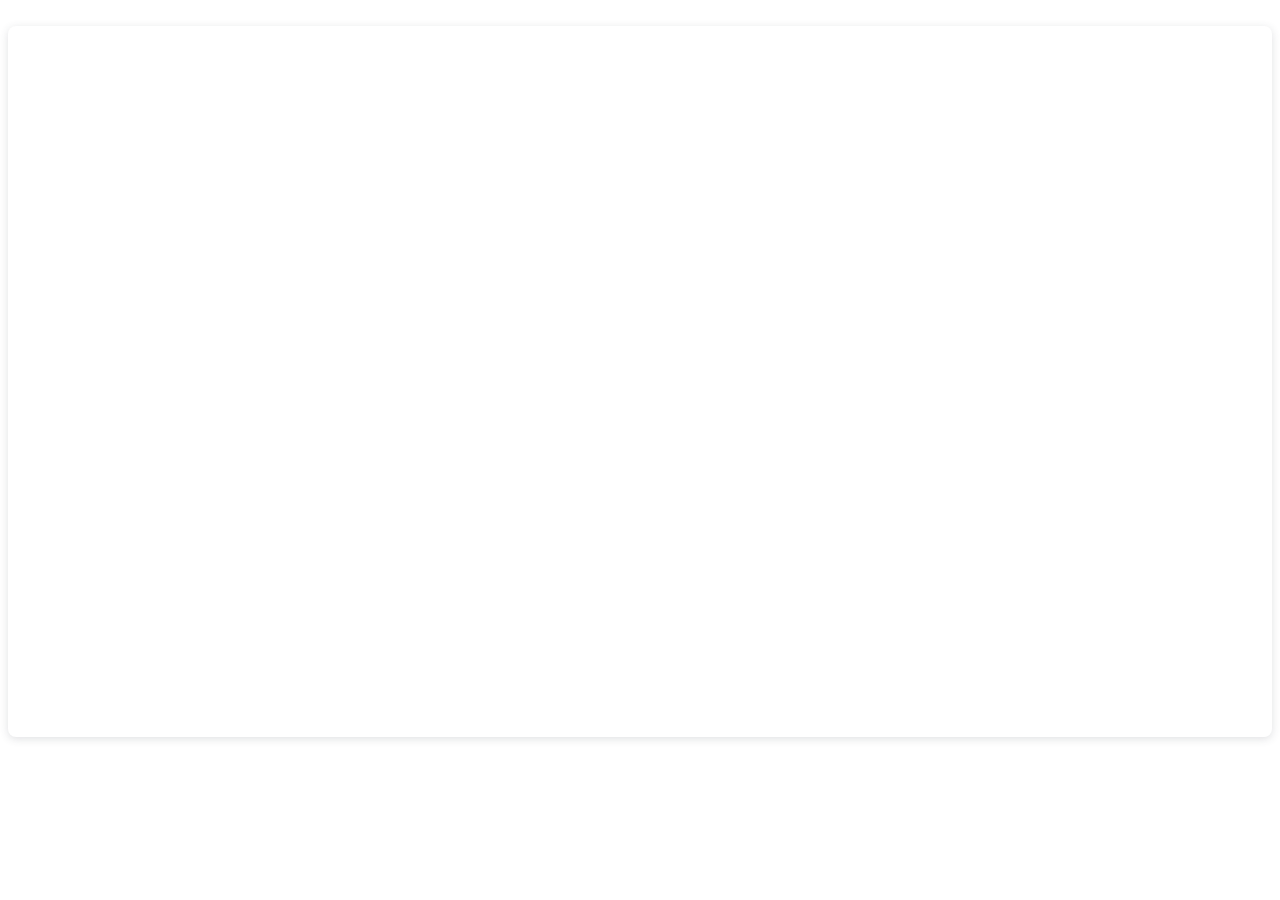
==== index.html @ c0d4a979 "fix" ====
<!DOCTYPE html>
<html lang="en">

<head>
    <meta charset="UTF-8" />
    <meta name="viewport" content="width=device-width, initial-scale=1.0" />
    <title>Sinh hoạt chi đoàn tháng 10 - HCMGIS</title>
    <link rel="stylesheet" href="./index.css">
    <link rel="icon" type="image/x-icon" href="./img/favicon.ico" />
</head>
<body>
    <div class="timeline">
        <div style="position: relative; width: 100%; height: 0; padding-top: 56.2225%;
        padding-bottom: 0; box-shadow: 0 2px 8px 0 rgba(63,69,81,0.16); margin-top: 1.6em; margin-bottom: 0.9em; overflow: hidden;
        border-radius: 8px; will-change: transform;">
            <iframe loading="lazy"
                style="position: absolute; width: 100%; height: 100%; top: 0; left: 0; border: none; padding: 0;margin: 0;"
                src="https://www.canva.com/design/DAGTD2QJUZU/d1hxBBTrPmI__qaG_ZLBRw/view?embed"
                allowfullscreen="allowfullscreen" allow="fullscreen">
            </iframe>
        </div>
    </div>
</body>

</html>
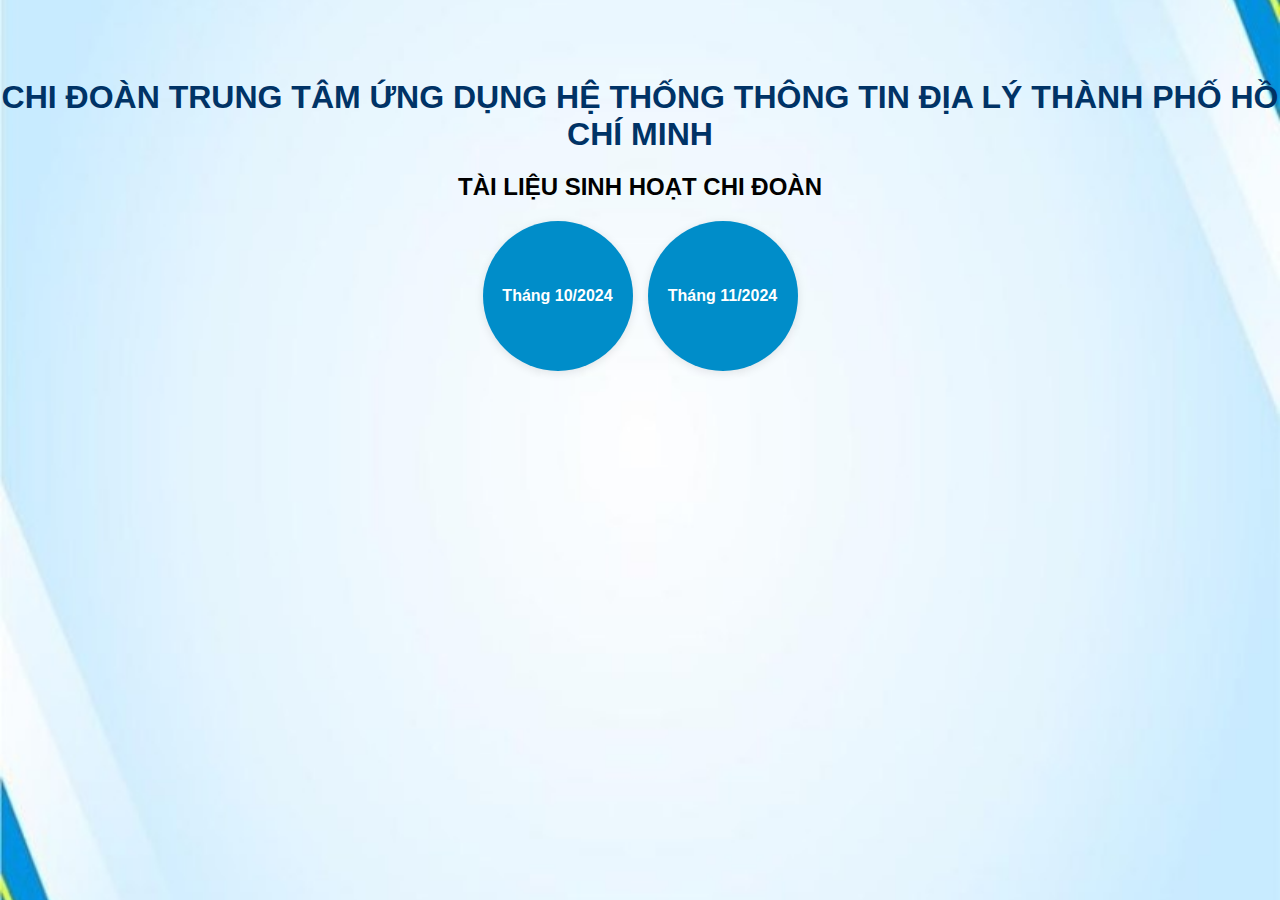
==== commit 764650fc: "add t11" ====
--- a/index.html
+++ b/index.html
@@ -2,22 +2,26 @@
 <html lang="en">
 
 <head>
-    <meta charset="UTF-8" />
-    <meta name="viewport" content="width=device-width, initial-scale=1.0" />
-    <title>Sinh hoạt chi đoàn tháng 10 - HCMGIS</title>
-    <link rel="stylesheet" href="./index.css">
-    <link rel="icon" type="image/x-icon" href="./img/favicon.ico" />
+    <meta charset="UTF-8">
+    <meta name="viewport" content="width=device-width, initial-scale=1.0">
+    <title>Tài liệu sinh hoạt chi đoàn</title>
+    <link rel="stylesheet" href="style.css">
 </head>
+<style>
+
+</style>
+
 <body>
-    <div class="timeline">
-        <div style="position: relative; width: 100%; height: 0; padding-top: 56.2225%;
-        padding-bottom: 0; box-shadow: 0 2px 8px 0 rgba(63,69,81,0.16); margin-top: 1.6em; margin-bottom: 0.9em; overflow: hidden;
-        border-radius: 8px; will-change: transform;">
-            <iframe loading="lazy"
-                style="position: absolute; width: 100%; height: 100%; top: 0; left: 0; border: none; padding: 0;margin: 0;"
-                src="https://www.canva.com/design/DAGTD2QJUZU/d1hxBBTrPmI__qaG_ZLBRw/view?embed"
-                allowfullscreen="allowfullscreen" allow="fullscreen">
-            </iframe>
+    <div class="container">
+        <h1>CHI ĐOÀN TRUNG TÂM ỨNG DỤNG HỆ THỐNG THÔNG TIN ĐỊA LÝ THÀNH PHỐ HỒ CHÍ MINH</h1>
+        <h2>TÀI LIỆU SINH HOẠT CHI ĐOÀN</h2>
+        <div class="gears-container">
+            <a class="gear" href="thang_10.html" style="text-decoration: none;">
+                <b>Tháng 10/2024</b>
+            </a>
+            <a class="gear" href="thang_11.html" style="text-decoration: none;">
+                <b>Tháng 11/2024</b>
+            </a>
         </div>
     </div>
 </body>
--- a/style.css
+++ b/style.css
@@ -0,0 +1,83 @@
+* {
+    margin: 0;
+    padding: 0;
+    box-sizing: border-box;
+}
+
+body {
+    background-image: url('background.jpg');
+    background-size: cover;
+    background-position: center;
+    background-repeat: no-repeat;
+    background-attachment: fixed;
+    margin: 0;
+    padding: 0;
+    font-family: Arial, sans-serif;
+    background-color: #f0f8ff;
+    display: flex;
+    justify-content: center;
+    align-items: center;
+    flex-direction: column;
+    min-height: 50vh;
+}
+
+.container {
+    text-align: center;
+}
+
+h1 {
+    font-size: 2rem;
+    color: #003366;
+    margin-bottom: 20px;
+}
+
+.gears-container {
+    margin-top: 20px;
+    display: flex;
+    flex-wrap: wrap;
+    justify-content: center;
+    gap: 15px;
+}
+
+.gear {
+    background-color: #008dc9;
+    border-radius: 50%;
+    width: 150px;
+    height: 150px;
+    display: flex;
+    flex-direction: column;
+    align-items: center;
+    justify-content: center;
+    text-align: center;
+    color: white;
+    padding: 10px;
+    position: relative;
+    box-shadow: 0 2px 10px rgba(0, 0, 0, 0.1);
+}
+
+.gear .icon img {
+    width: 50px;
+    height: 50px;
+    margin-bottom: 10px;
+}
+
+.gear p {
+    font-size: 0.9rem;
+}
+
+/* Responsive Design */
+@media (max-width: 768px) {
+    .gear {
+        width: 120px;
+        height: 120px;
+    }
+
+    .gear p {
+        font-size: 0.8rem;
+    }
+
+    .gear .icon img {
+        width: 40px;
+        height: 40px;
+    }
+}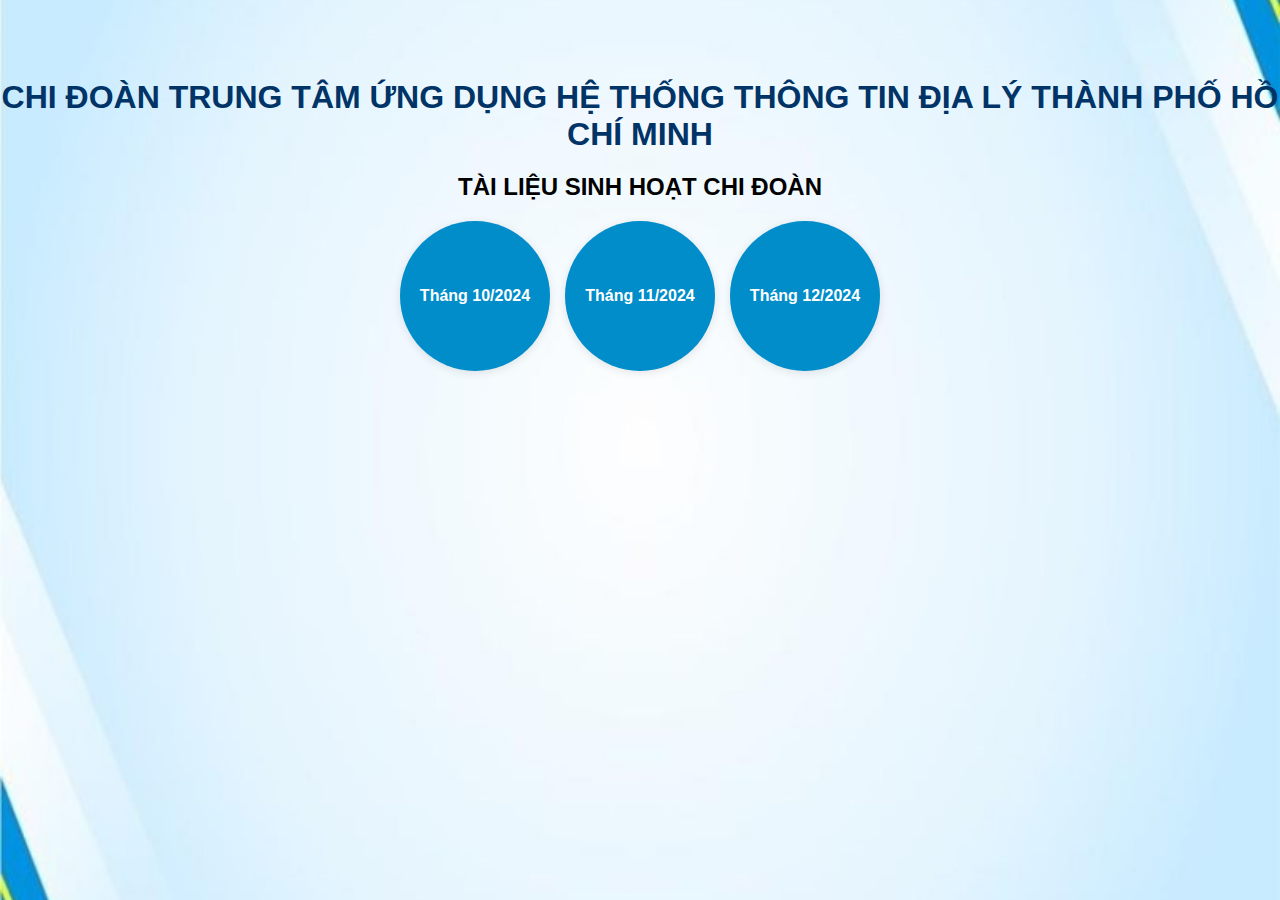
==== commit c650502c: "t12" ====
--- a/index.html
+++ b/index.html
@@ -22,6 +22,9 @@
             <a class="gear" href="thang_11.html" style="text-decoration: none;">
                 <b>Tháng 11/2024</b>
             </a>
+            <a class="gear" href="thang_12.html" style="text-decoration: none;">
+                <b>Tháng 12/2024</b>
+            </a>
         </div>
     </div>
 </body>
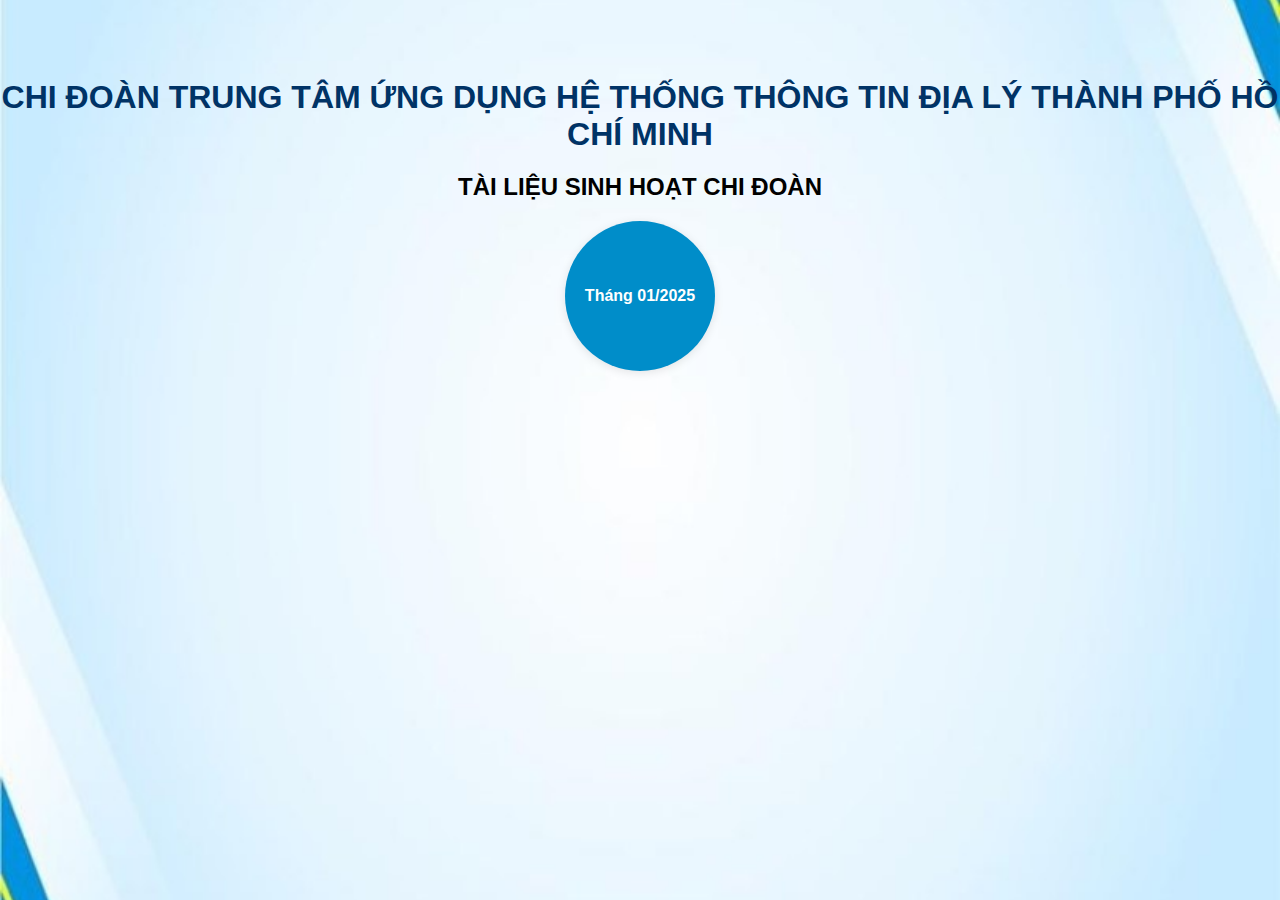
==== commit e6678976: "t1" ====
--- a/index.html
+++ b/index.html
@@ -16,14 +16,8 @@
         <h1>CHI ĐOÀN TRUNG TÂM ỨNG DỤNG HỆ THỐNG THÔNG TIN ĐỊA LÝ THÀNH PHỐ HỒ CHÍ MINH</h1>
         <h2>TÀI LIỆU SINH HOẠT CHI ĐOÀN</h2>
         <div class="gears-container">
-            <a class="gear" href="thang_10.html" style="text-decoration: none;">
-                <b>Tháng 10/2024</b>
-            </a>
-            <a class="gear" href="thang_11.html" style="text-decoration: none;">
-                <b>Tháng 11/2024</b>
-            </a>
-            <a class="gear" href="thang_12.html" style="text-decoration: none;">
-                <b>Tháng 12/2024</b>
+            <a class="gear" href="thang_1.html" style="text-decoration: none;">
+                <b>Tháng 01/2025</b>
             </a>
         </div>
     </div>
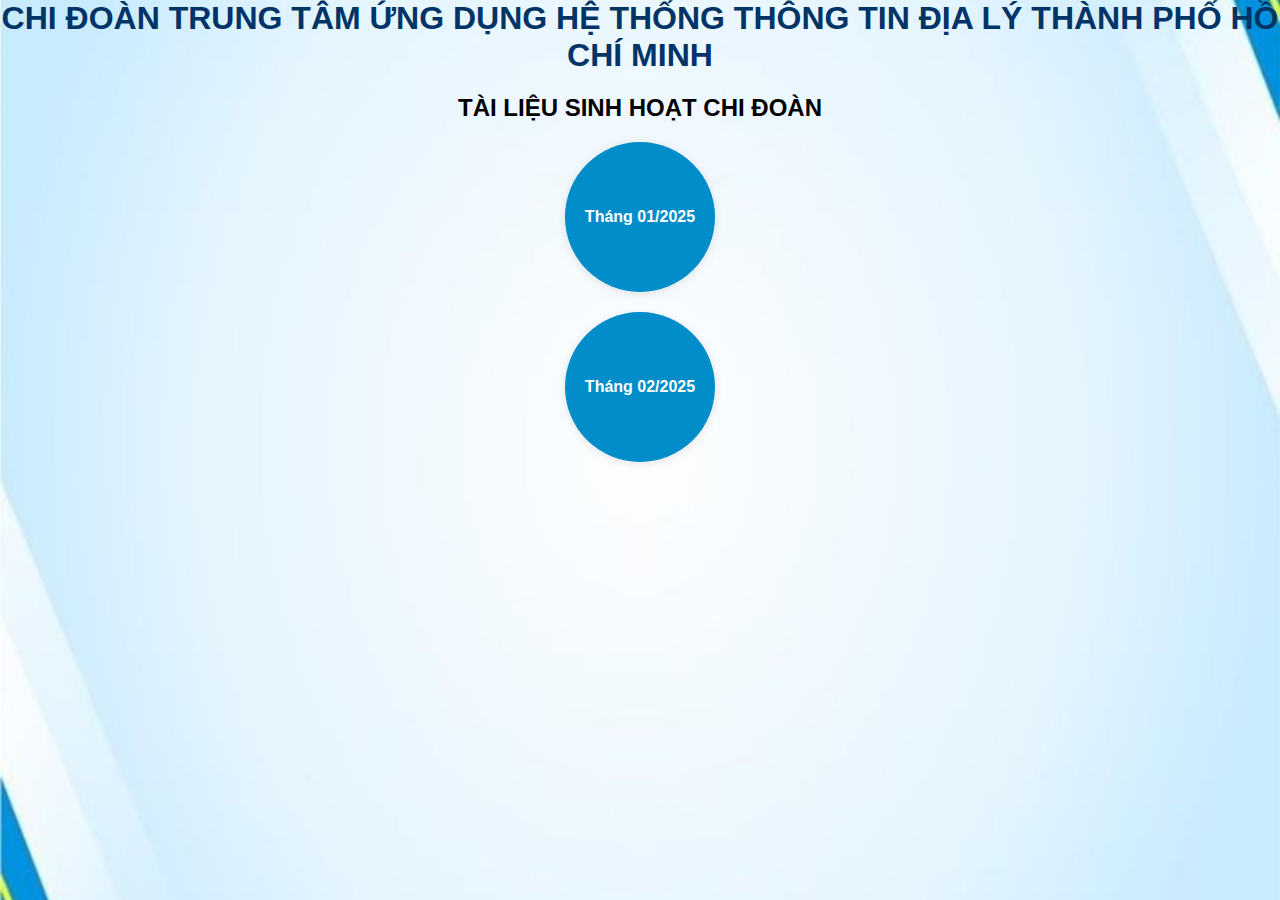
==== commit 289da626: "t2" ====
--- a/index.html
+++ b/index.html
@@ -20,6 +20,11 @@
                 <b>Tháng 01/2025</b>
             </a>
         </div>
+        <div class="gears-container">
+            <a class="gear" href="thang_2.html" style="text-decoration: none;">
+                <b>Tháng 02/2025</b>
+            </a>
+        </div>
     </div>
 </body>
 
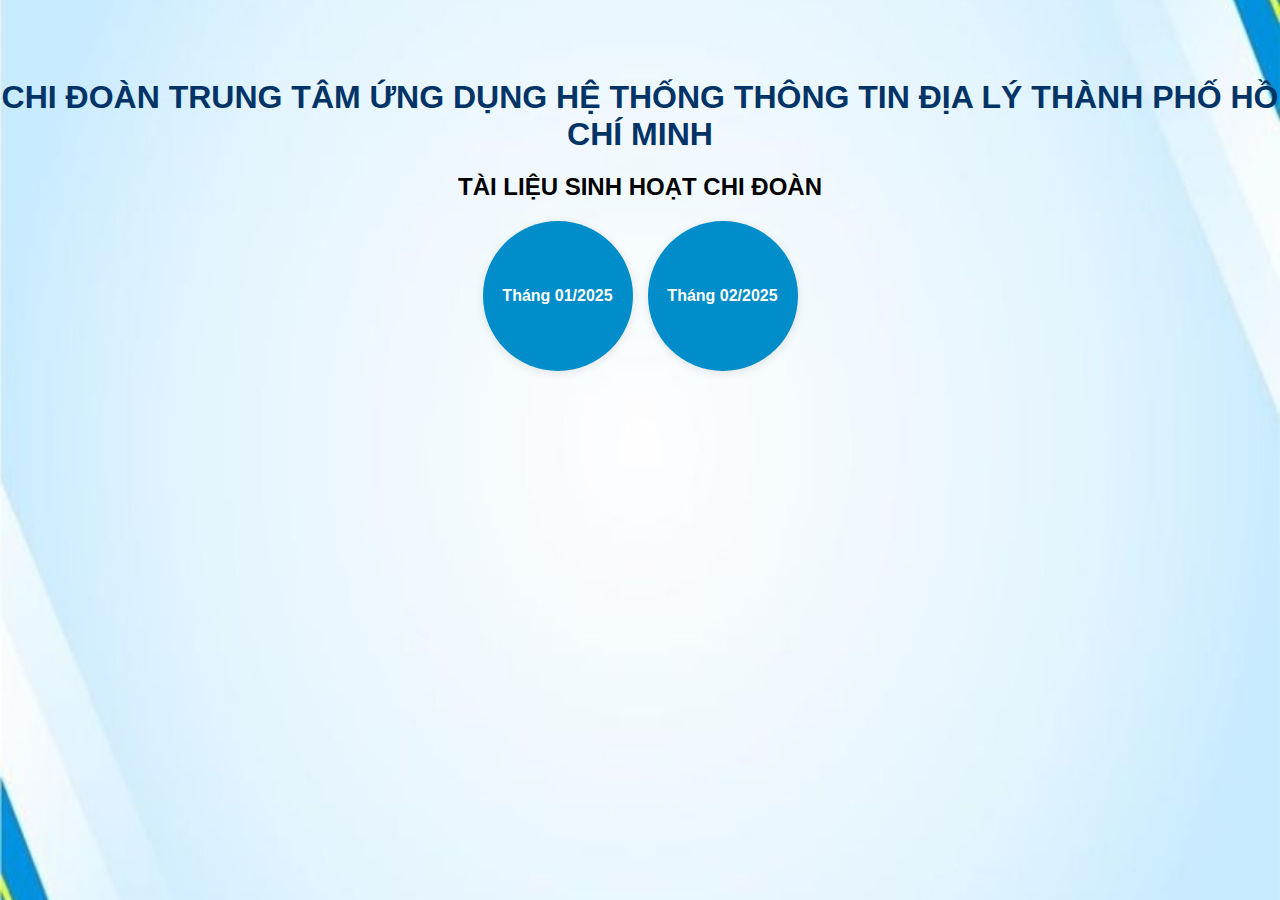
==== commit 70916c6d: "edit" ====
--- a/index.html
+++ b/index.html
@@ -19,8 +19,6 @@
             <a class="gear" href="thang_1.html" style="text-decoration: none;">
                 <b>Tháng 01/2025</b>
             </a>
-        </div>
-        <div class="gears-container">
             <a class="gear" href="thang_2.html" style="text-decoration: none;">
                 <b>Tháng 02/2025</b>
             </a>
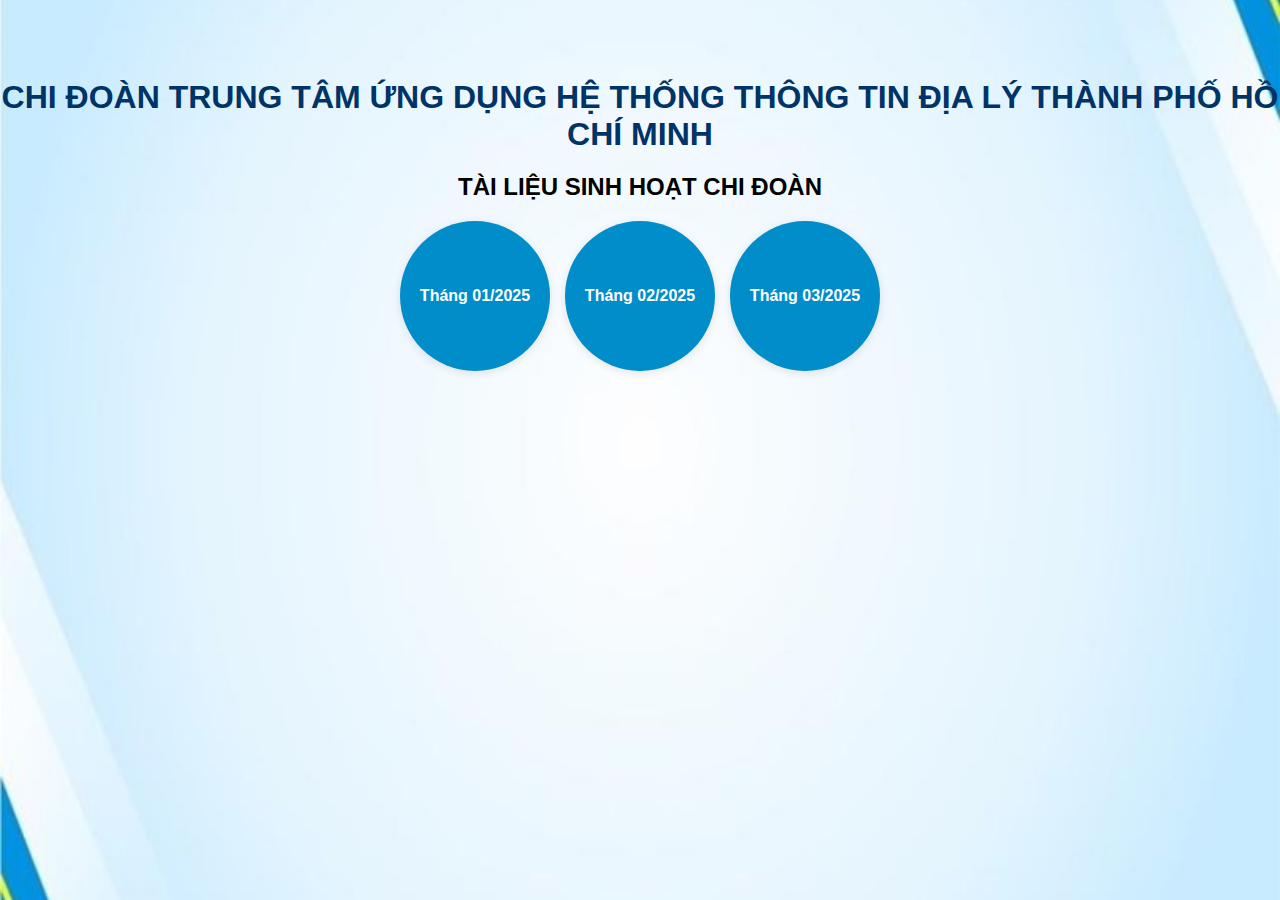
==== commit d3e8a9e8: "t3" ====
--- a/index.html
+++ b/index.html
@@ -22,6 +22,9 @@
             <a class="gear" href="thang_2.html" style="text-decoration: none;">
                 <b>Tháng 02/2025</b>
             </a>
+            <a class="gear" href="thang_3.html" style="text-decoration: none;">
+                <b>Tháng 03/2025</b>
+            </a>
         </div>
     </div>
 </body>
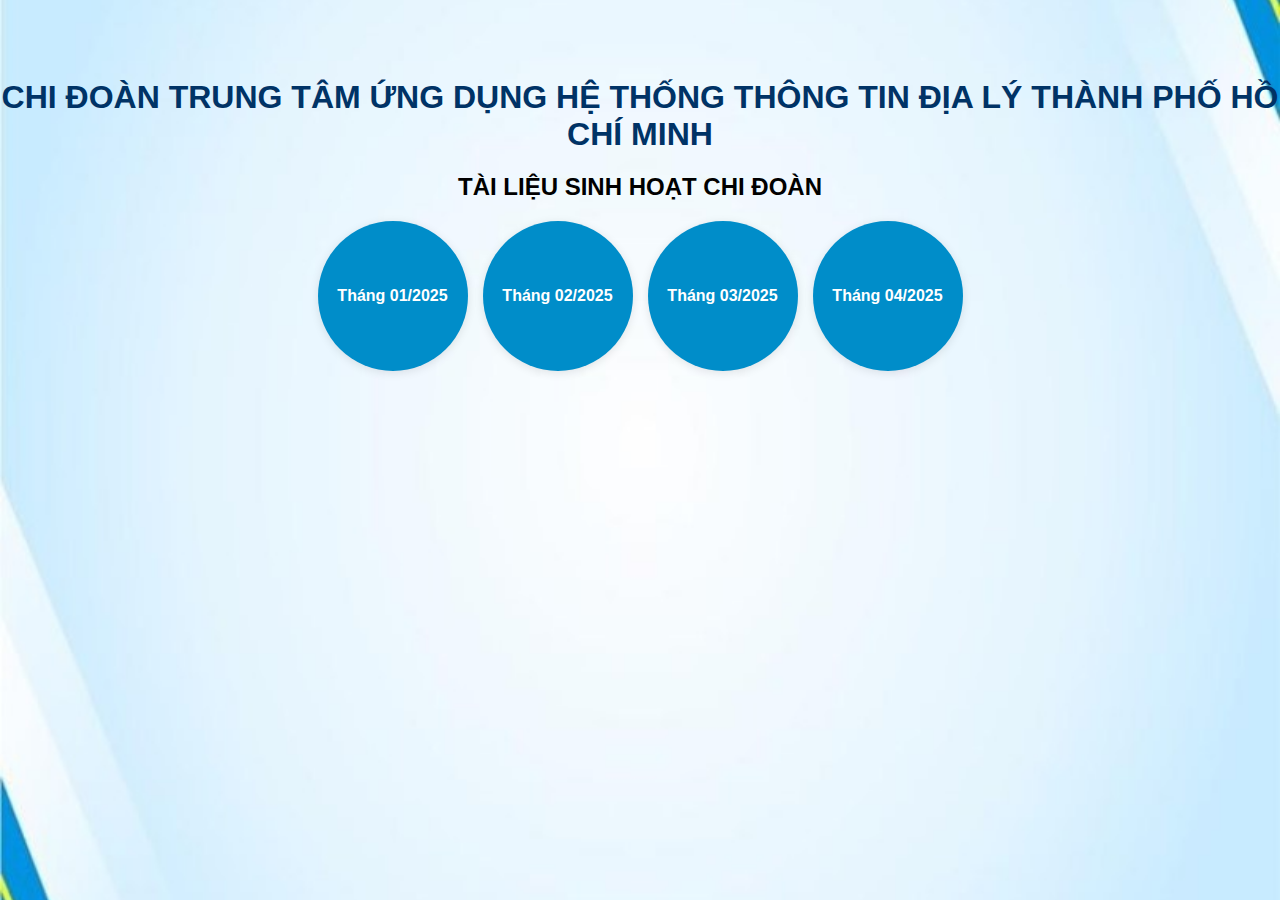
==== commit 0f899d9c: "t4" ====
--- a/index.html
+++ b/index.html
@@ -25,6 +25,9 @@
             <a class="gear" href="thang_3.html" style="text-decoration: none;">
                 <b>Tháng 03/2025</b>
             </a>
+            <a class="gear" href="thang_4.html" style="text-decoration: none;">
+                <b>Tháng 04/2025</b>
+            </a>
         </div>
     </div>
 </body>
